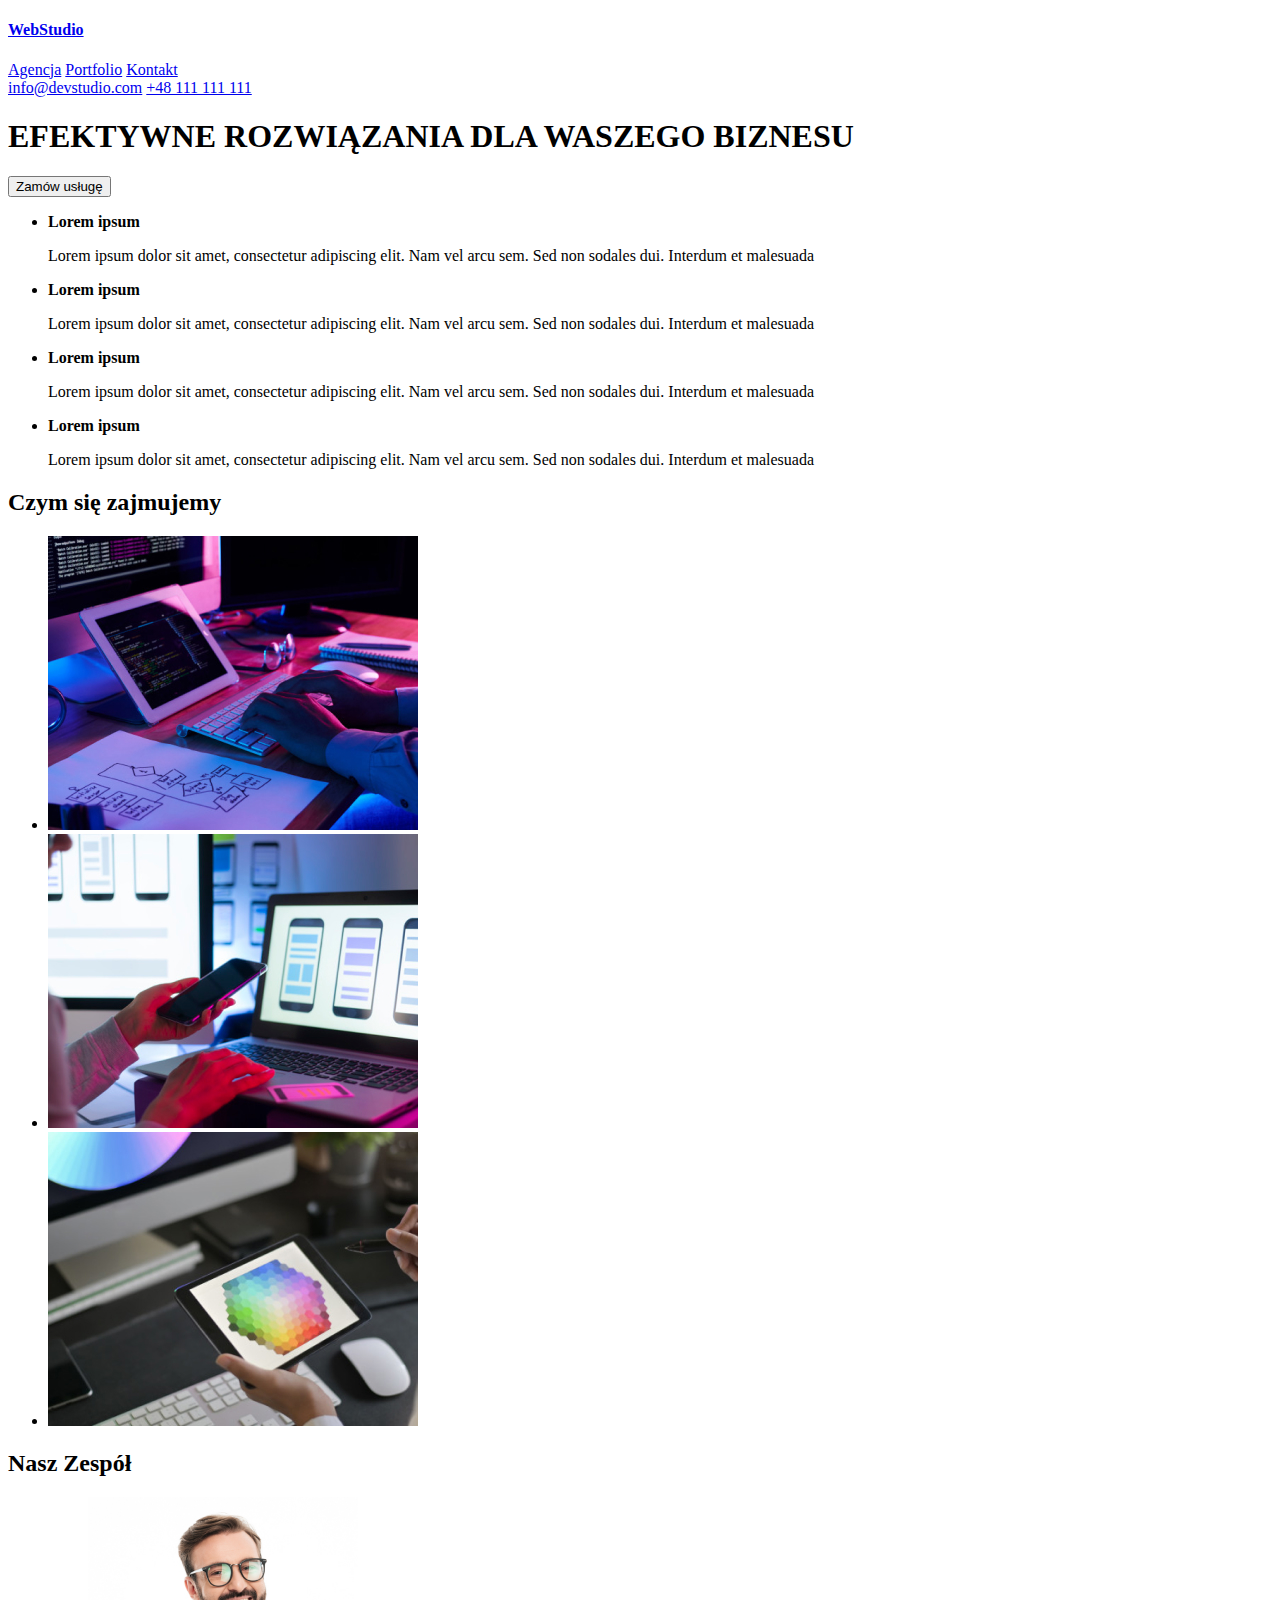
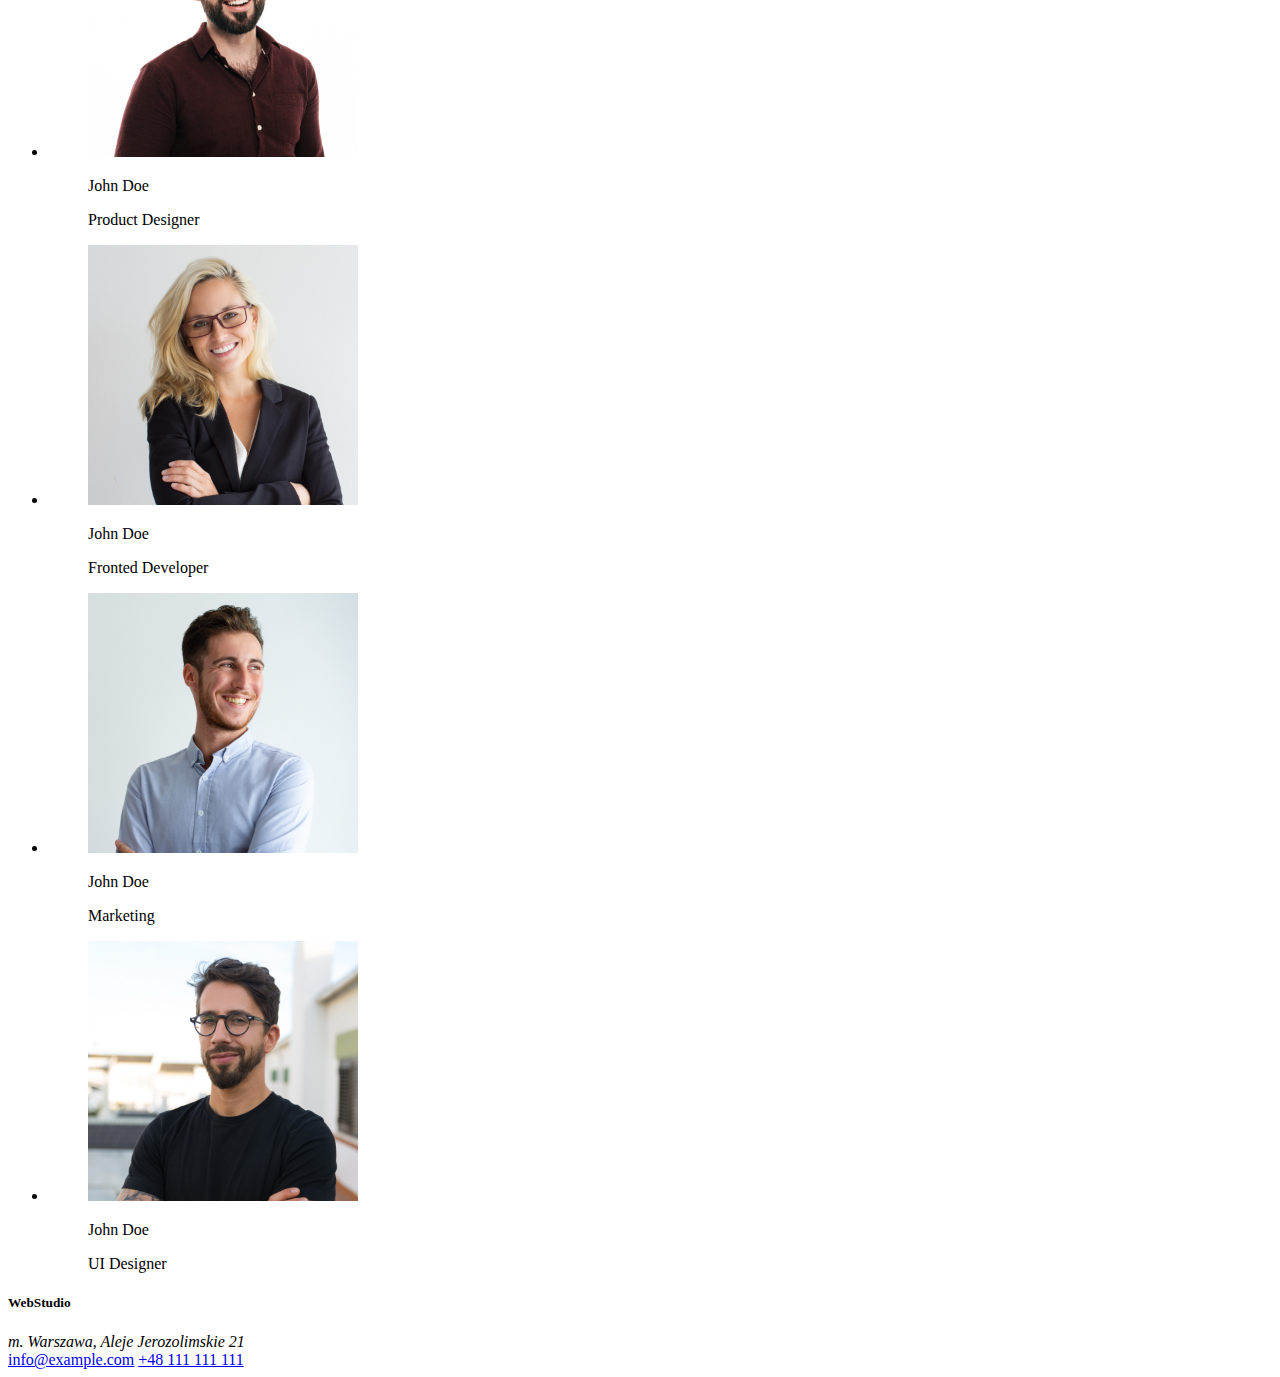
==== index.html @ 09505000 "utworzona strona portfolio html" ====
<!DOCTYPE html>
<html lang="pl">
  <head>
    <meta charset="UTF-8" />
    <meta http-equiv="X-UA-Compatible" content="IE=edge" />
    <meta name="viewport" content="width=device-width, initial-scale=1.0" />
    <title>Agencja Webstudio</title>
    <link rel="stylesheet" href="style.css" />
  </head>
  <body>
    <header>
      <nav>
        <h4><a href="index.html">WebStudio</a></h4>
        <div>
          <a href="link-agencja">Agencja</a>
          <a href="link-portoflio">Portfolio</a>
          <a href="link-kontakt">Kontakt</a>
        </div>
      </nav>
      <div>
        <a href="mailto:info@devstudio.com">info@devstudio.com</a>
        <a href="tel:+48111111111">+48 111 111 111</a>
      </div>
    </header>
    <main>
      <h1>EFEKTYWNE ROZWIĄZANIA DLA WASZEGO BIZNESU</h1>
      <button type="button">Zamów usługę</button>
      <div>
        <ul>
          <li>
            <p><b>Lorem ipsum</b></p>
            <p>
              Lorem ipsum dolor sit amet, consectetur adipiscing elit. Nam vel
              arcu sem. Sed non sodales dui. Interdum et malesuada
            </p>
          </li>
          <li>
            <p><b>Lorem ipsum</b></p>
            <p>
              Lorem ipsum dolor sit amet, consectetur adipiscing elit. Nam vel
              arcu sem. Sed non sodales dui. Interdum et malesuada
            </p>
          </li>
          <li>
            <p><b>Lorem ipsum</b></p>
            <p>
              Lorem ipsum dolor sit amet, consectetur adipiscing elit. Nam vel
              arcu sem. Sed non sodales dui. Interdum et malesuada
            </p>
          </li>
          <li>
            <p><b>Lorem ipsum</b></p>
            <p>
              Lorem ipsum dolor sit amet, consectetur adipiscing elit. Nam vel
              arcu sem. Sed non sodales dui. Interdum et malesuada
            </p>
          </li>
        </ul>
      </div>

      <div>
        <h2>Czym się zajmujemy</h2>
        <ul>
          <li>
            <img
              src="images/img.jpg"
              width="370"
              height="294"
              alt="programista programuje na laptopie"
            />
          </li>
          <li>
            <img
              src="images/img1.jpg"
              width="370"
              height="294"
              alt="grafik projektuje układ strony"
            />
          </li>
          <li>
            <img
              src="images/img2.jpg"
              width="370"
              height="294"
              alt="grafikt dobiera
      kolor z palety kolorów"
            />
          </li>
        </ul>
      </div>
      <div>
        <h2>Nasz Zespół</h2>
        <ul>
          <li>
            <figure>
              <img
                src="images/img4.jpg"
                width="270"
                height="260"
                alt="John Doe"
              />
              <figcaption>
                <p>John Doe</p>
                <p>Product Designer</p>
              </figcaption>
            </figure>
          </li>
          <li>
            <figure>
              <img
                src="images/img5.jpg"
                width="270"
                height="260"
                alt="John Doe"
              />
              <figcaption>
                <p>John Doe</p>
                <p>Fronted Developer</p>
              </figcaption>
            </figure>
          </li>
          <li>
            <figure>
              <img
                src="images/img6.jpg"
                width="270"
                height="260"
                alt="John Doe"
              />
              <figcaption>
                <p>John Doe</p>
                <p>Marketing</p>
              </figcaption>
            </figure>
          </li>
          <li>
            <figure>
              <img
                src="images/img7.jpg"
                width="270"
                height="260"
                alt="John Doe"
              />
              <figcaption>
                <p>John Doe</p>
                <p>UI Designer</p>
              </figcaption>
            </figure>
          </li>
        </ul>
      </div>
    </main>
    <footer>
      <h5>WebStudio</h5>
      <address>m. Warszawa, Aleje Jerozolimskie 21</address>
      <a href="mailto:info@example.com"> info@example.com</a>
      <a href="tel:+48111111111"> +48 111 111 111</a>
    </footer>
  </body>
</html>
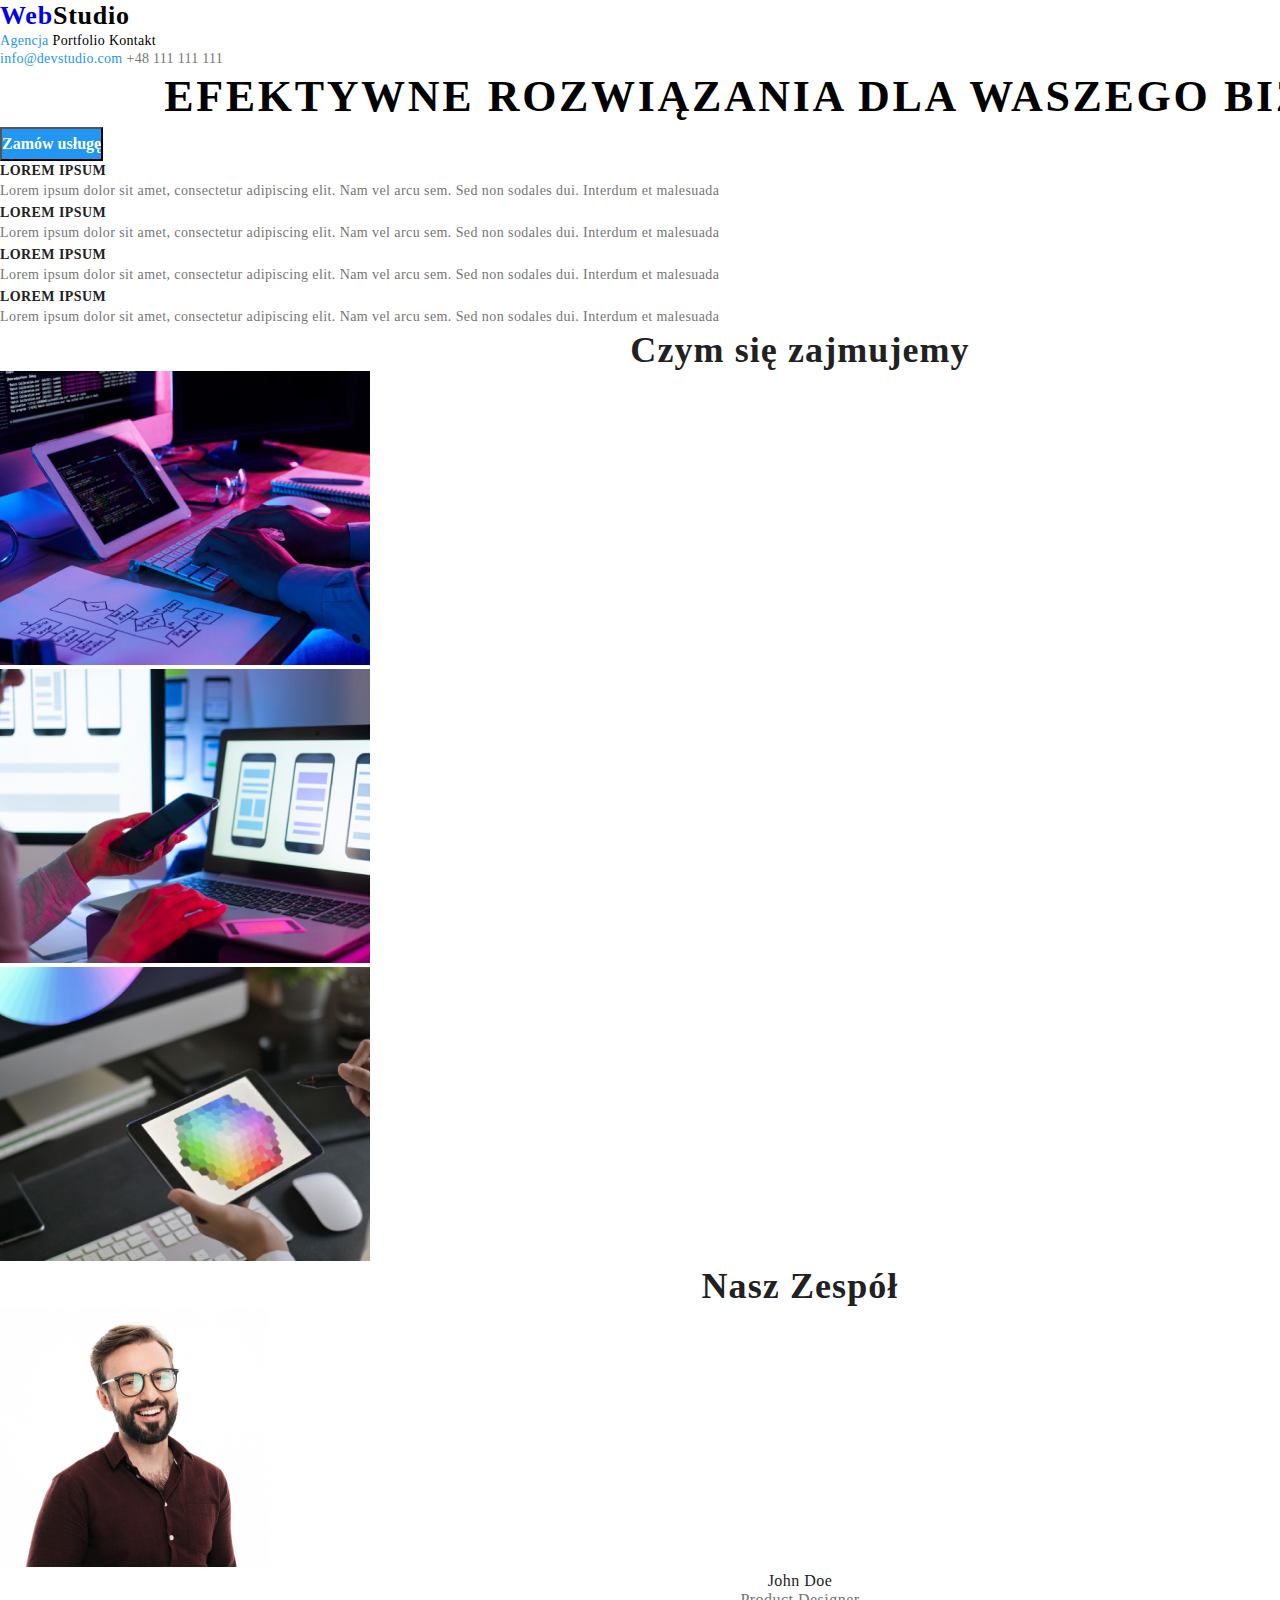
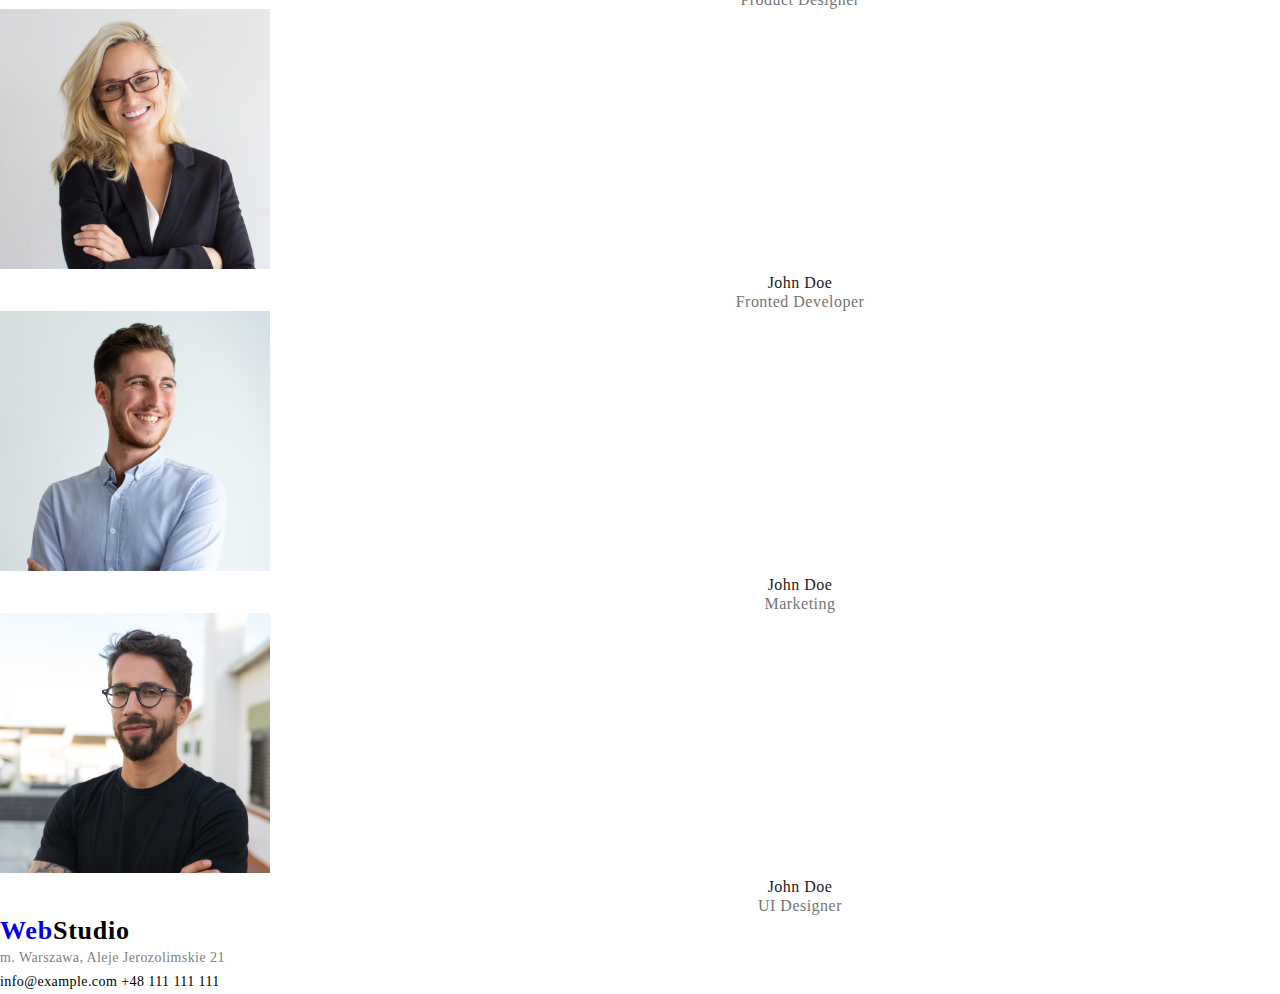
==== commit a7a82147: "dodanie css" ====
--- a/index.html
+++ b/index.html
@@ -5,21 +5,43 @@
     <meta http-equiv="X-UA-Compatible" content="IE=edge" />
     <meta name="viewport" content="width=device-width, initial-scale=1.0" />
     <title>Agencja Webstudio</title>
-    <link rel="stylesheet" href="style.css" />
+    <link rel="stylesheet" href="css/style.css" />
+    <link rel="preconnect" href="https://fonts.googleapis.com" />
+    <link rel="preconnect" href="https://fonts.gstatic.com" crossorigin />
+    <link
+      href="https://fonts.googleapis.com/css2?family=Montserrat:wght@400;700&display=swap"
+      rel="stylesheet"
+    />
+    <link rel="preconnect" href="https://fonts.googleapis.com" />
+    <link rel="preconnect" href="https://fonts.gstatic.com" crossorigin />
+    <link
+      href="https://fonts.googleapis.com/css2?family=Montserrat:wght@400;700&display=swap"
+      rel="stylesheet"
+    />
   </head>
   <body>
     <header>
       <nav>
-        <h4><a href="index.html">WebStudio</a></h4>
-        <div>
-          <a href="link-agencja">Agencja</a>
-          <a href="link-portoflio">Portfolio</a>
-          <a href="link-kontakt">Kontakt</a>
+        <h4>
+          <a href="index.html">Web<span class="webstudio">Studio</span></a>
+        </h4>
+        <div class="navlink">
+          <a style="color: #2196f3" href="https://www.webstudio.com/agencja"
+            >Agencja</a
+          >
+          <a style="color: black" href="https://www.webstudio.com/portfolio"
+            >Portfolio</a
+          >
+          <a style="color: black" href="https://www.webstudio.com/kontakt"
+            >Kontakt</a
+          >
         </div>
       </nav>
-      <div>
-        <a href="mailto:info@devstudio.com">info@devstudio.com</a>
-        <a href="tel:+48111111111">+48 111 111 111</a>
+      <div class="navlink">
+        <a style="color: #2196f3" href="mailto:info@devstudio.com"
+          >info@devstudio.com</a
+        >
+        <a style="color: #757575" href="tel:+48111111111">+48 111 111 111</a>
       </div>
     </header>
     <main>
@@ -29,28 +51,28 @@
         <ul>
           <li>
             <p><b>Lorem ipsum</b></p>
-            <p>
+            <p class="description">
               Lorem ipsum dolor sit amet, consectetur adipiscing elit. Nam vel
               arcu sem. Sed non sodales dui. Interdum et malesuada
             </p>
           </li>
           <li>
             <p><b>Lorem ipsum</b></p>
-            <p>
+            <p class="description">
               Lorem ipsum dolor sit amet, consectetur adipiscing elit. Nam vel
               arcu sem. Sed non sodales dui. Interdum et malesuada
             </p>
           </li>
           <li>
             <p><b>Lorem ipsum</b></p>
-            <p>
+            <p class="description">
               Lorem ipsum dolor sit amet, consectetur adipiscing elit. Nam vel
               arcu sem. Sed non sodales dui. Interdum et malesuada
             </p>
           </li>
           <li>
             <p><b>Lorem ipsum</b></p>
-            <p>
+            <p class="description">
               Lorem ipsum dolor sit amet, consectetur adipiscing elit. Nam vel
               arcu sem. Sed non sodales dui. Interdum et malesuada
             </p>
@@ -100,8 +122,8 @@
                 alt="John Doe"
               />
               <figcaption>
-                <p>John Doe</p>
-                <p>Product Designer</p>
+                <p class="name">John Doe</p>
+                <p class="jobtitle">Product Designer</p>
               </figcaption>
             </figure>
           </li>
@@ -114,8 +136,8 @@
                 alt="John Doe"
               />
               <figcaption>
-                <p>John Doe</p>
-                <p>Fronted Developer</p>
+                <p class="name">John Doe</p>
+                <p class="jobtitle">Fronted Developer</p>
               </figcaption>
             </figure>
           </li>
@@ -128,8 +150,8 @@
                 alt="John Doe"
               />
               <figcaption>
-                <p>John Doe</p>
-                <p>Marketing</p>
+                <p class="name">John Doe</p>
+                <p class="jobtitle">Marketing</p>
               </figcaption>
             </figure>
           </li>
@@ -142,8 +164,8 @@
                 alt="John Doe"
               />
               <figcaption>
-                <p>John Doe</p>
-                <p>UI Designer</p>
+                <p class="name">John Doe</p>
+                <p class="jobtitle">UI Designer</p>
               </figcaption>
             </figure>
           </li>
@@ -151,10 +173,14 @@
       </div>
     </main>
     <footer>
-      <h5>WebStudio</h5>
-      <address>m. Warszawa, Aleje Jerozolimskie 21</address>
-      <a href="mailto:info@example.com"> info@example.com</a>
-      <a href="tel:+48111111111"> +48 111 111 111</a>
+      <h4>
+        <a href="index.html">Web<span class="webstudio">Studio</span></a>
+      </h4>
+      <div class="footer">
+        <address>m. Warszawa, Aleje Jerozolimskie 21</address>
+        <a href="mailto:info@example.com"> info@example.com</a>
+        <a href="tel:+48111111111"> +48 111 111 111</a>
+      </div>
     </footer>
   </body>
 </html>
--- a/css/style.css
+++ b/css/style.css
@@ -0,0 +1,122 @@
+* {
+  margin: 0px;
+  padding: 0;
+  box-sizing: border-box;
+}
+body {
+  width: 1600px;
+}
+a:link {
+  text-decoration: none;
+}
+ul {
+  list-style-type: none;
+}
+h4 {
+  font-family: "Raleway";
+  font-style: normal;
+  font-weight: 700;
+  font-size: 26px;
+  line-height: 31px;
+  letter-spacing: 0.03em;
+  color: #2196f3;
+}
+.webstudio {
+  color: black;
+}
+.navlink a {
+  font-family: "Roboto";
+  font-style: normal;
+  font-weight: 500;
+  font-size: 14px;
+  line-height: 16px;
+  letter-spacing: 0.02em;
+}
+h1 {
+  font-family: "Roboto";
+  font-style: normal;
+  font-weight: 900;
+  font-size: 44px;
+  line-height: 60px;
+  text-align: center;
+  letter-spacing: 0.06em;
+  text-transform: uppercase;
+  color: black;
+}
+button {
+  font-family: "Roboto";
+  font-style: normal;
+  font-weight: 700;
+  font-size: 16px;
+  line-height: 30px;
+  color: white;
+  background-color: #2196f3;
+}
+b {
+  font-family: "Roboto";
+  font-style: normal;
+  font-weight: 700;
+  font-size: 14px;
+  line-height: 16px;
+  letter-spacing: 0.03em;
+  text-transform: uppercase;
+
+  color: #212121;
+}
+.description {
+  font-family: "Roboto";
+  font-style: normal;
+  font-weight: 400;
+  font-size: 14px;
+  line-height: 24px;
+  letter-spacing: 0.03em;
+  color: #757575;
+}
+h2 {
+  font-family: "Roboto";
+  font-style: normal;
+  font-weight: 700;
+  font-size: 36px;
+  line-height: 42px;
+  text-align: center;
+  letter-spacing: 0.03em;
+  color: #212121;
+}
+.name {
+  font-family: "Roboto";
+  font-style: normal;
+  font-weight: 500;
+  font-size: 16px;
+  line-height: 19px;
+  text-align: center;
+  letter-spacing: 0.03em;
+  color: #212121;
+}
+.jobtitle {
+  font-family: "Roboto";
+  font-style: normal;
+  font-weight: 400;
+  font-size: 16px;
+  line-height: 19px;
+  text-align: center;
+  letter-spacing: 0.03em;
+  color: #757575;
+}
+.footer a {
+  font-family: "Roboto";
+  font-style: normal;
+  font-weight: 400;
+  font-size: 14px;
+  line-height: 24px;
+  letter-spacing: 0.03em;
+  color: black;
+}
+address {
+  font-family: "Roboto";
+  font-style: normal;
+  font-weight: 400;
+  font-size: 14px;
+  line-height: 24px;
+  letter-spacing: 0.03em;
+  color: grey;
+}
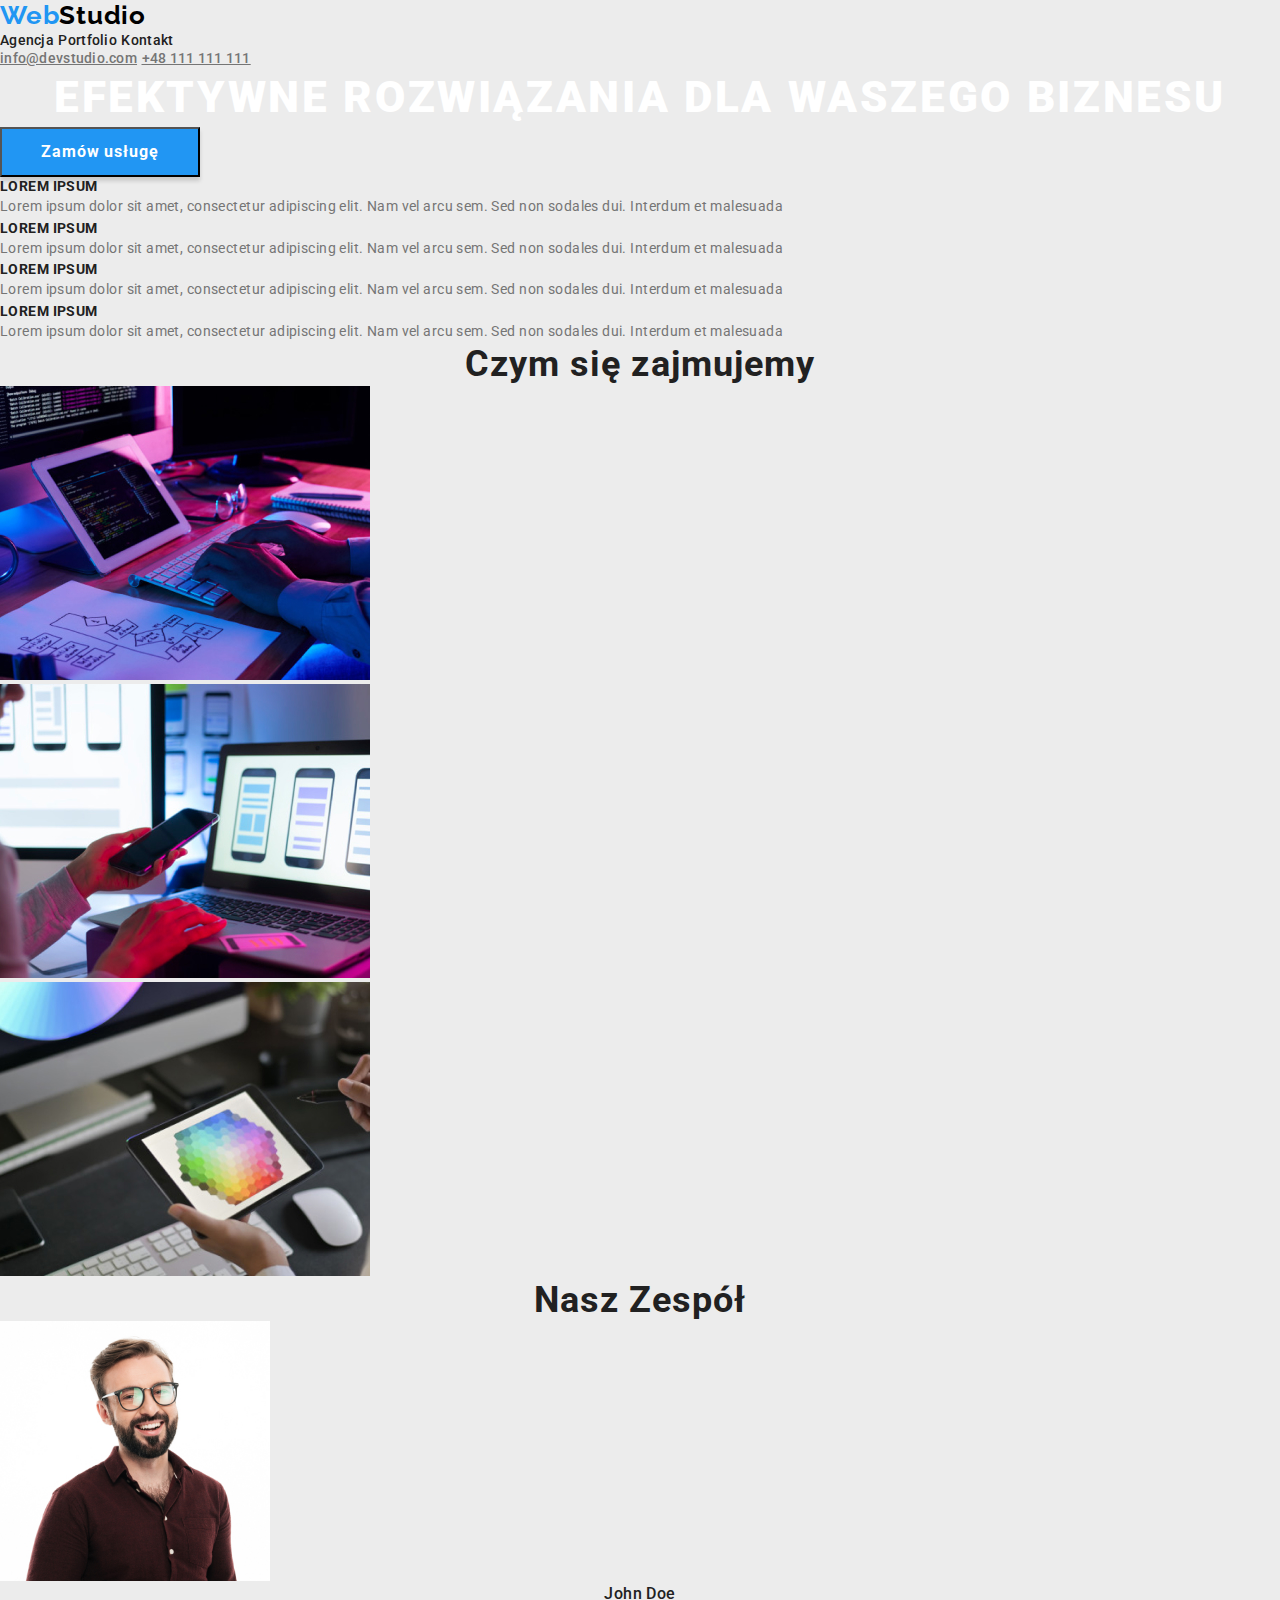
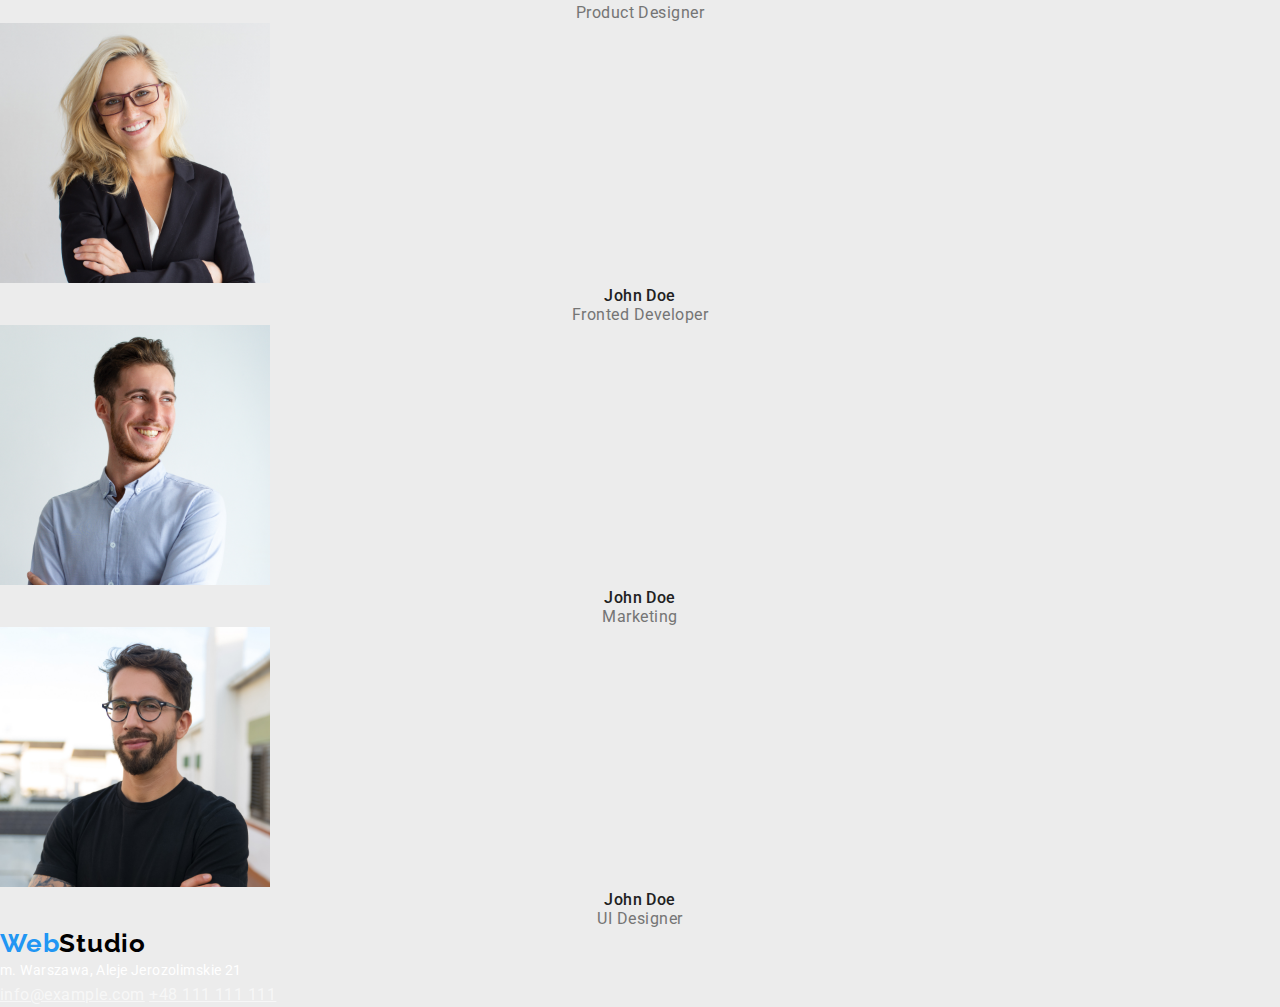
==== commit 6a0f6384: "a" ====
--- a/index.html
+++ b/index.html
@@ -9,13 +9,7 @@
     <link rel="preconnect" href="https://fonts.googleapis.com" />
     <link rel="preconnect" href="https://fonts.gstatic.com" crossorigin />
     <link
-      href="https://fonts.googleapis.com/css2?family=Montserrat:wght@400;700&display=swap"
-      rel="stylesheet"
-    />
-    <link rel="preconnect" href="https://fonts.googleapis.com" />
-    <link rel="preconnect" href="https://fonts.gstatic.com" crossorigin />
-    <link
-      href="https://fonts.googleapis.com/css2?family=Montserrat:wght@400;700&display=swap"
+      href="https://fonts.googleapis.com/css2?family=Raleway:wght@700&family=Roboto:wght@400;500;700;900&display=swap"
       rel="stylesheet"
     />
   </head>
@@ -23,55 +17,66 @@
     <header>
       <nav>
         <h4>
-          <a href="index.html">Web<span class="webstudio">Studio</span></a>
+          <a href="index.html" target="_self"
+            ><span class="web">Web</span><span class="studio">Studio</span></a
+          >
         </h4>
-        <div class="navlink">
-          <a style="color: #2196f3" href="https://www.webstudio.com/agencja"
+        <div>
+          <a
+            class="navlink"
+            href="https://www.webstudio.com/agencja"
+            target="_self"
             >Agencja</a
           >
-          <a style="color: black" href="https://www.webstudio.com/portfolio"
+          <a
+            class="navlink"
+            href="https://www.webstudio.com/portfolio"
+            target="_self"
             >Portfolio</a
           >
-          <a style="color: black" href="https://www.webstudio.com/kontakt"
+          <a
+            class="navlink"
+            href="https://www.webstudio.com/kontakt"
+            target="_self"
             >Kontakt</a
           >
         </div>
       </nav>
-      <div class="navlink">
-        <a style="color: #2196f3" href="mailto:info@devstudio.com"
+      <div>
+        <a class="contact" href="mailto:info@devstudio.com"
           >info@devstudio.com</a
         >
-        <a style="color: #757575" href="tel:+48111111111">+48 111 111 111</a>
+        <a class="contact" href="tel:+48111111111">+48 111 111 111</a>
       </div>
     </header>
     <main>
       <h1>EFEKTYWNE ROZWIĄZANIA DLA WASZEGO BIZNESU</h1>
-      <button type="button">Zamów usługę</button>
+      <button class="orderservice" type="button">Zamów usługę</button>
       <div>
         <ul>
           <li>
-            <p><b>Lorem ipsum</b></p>
+            <p class="advantages">Lorem ipsum</p>
             <p class="description">
               Lorem ipsum dolor sit amet, consectetur adipiscing elit. Nam vel
               arcu sem. Sed non sodales dui. Interdum et malesuada
             </p>
           </li>
           <li>
-            <p><b>Lorem ipsum</b></p>
+            <p class="advantages">Lorem ipsum</p>
             <p class="description">
               Lorem ipsum dolor sit amet, consectetur adipiscing elit. Nam vel
               arcu sem. Sed non sodales dui. Interdum et malesuada
             </p>
           </li>
           <li>
-            <p><b>Lorem ipsum</b></p>
+            <p class="advantages">Lorem ipsum</p>
             <p class="description">
               Lorem ipsum dolor sit amet, consectetur adipiscing elit. Nam vel
               arcu sem. Sed non sodales dui. Interdum et malesuada
             </p>
           </li>
           <li>
-            <p><b>Lorem ipsum</b></p>
+            <p class="advantages">Lorem ipsum</p>
             <p class="description">
               Lorem ipsum dolor sit amet, consectetur adipiscing elit. Nam vel
               arcu sem. Sed non sodales dui. Interdum et malesuada
@@ -174,12 +179,16 @@
     </main>
     <footer>
       <h4>
-        <a href="index.html">Web<span class="webstudio">Studio</span></a>
+        <a href="index.html" target="_self"
+          ><span class="web">Web</span><span class="studio">Studio</span></a
+        >
       </h4>
-      <div class="footer">
+      <div>
         <address>m. Warszawa, Aleje Jerozolimskie 21</address>
-        <a href="mailto:info@example.com"> info@example.com</a>
-        <a href="tel:+48111111111"> +48 111 111 111</a>
+        <a class="footercontact" href="mailto:info@example.com">
+          info@example.com</a
+        >
+        <a class="footercontact" href="tel:+48111111111"> +48 111 111 111</a>
       </div>
     </footer>
   </body>
--- a/css/style.css
+++ b/css/style.css
@@ -1,36 +1,54 @@
 * {
   margin: 0px;
   padding: 0;
-  box-sizing: border-box;
 }
 body {
-  width: 1600px;
+  font-family: “Raleway”, sans-serif;
+  font-family: “Roboto”, sans-serif;
+  color: #212121;
+  background-color: #ececec;
 }
-a:link {
+h4 a {
+  font-family: "Raleway", sans-serif;
+  font-style: normal;
+  font-size: 26px;
+  line-height: 1.19;
+  letter-spacing: 0.03em;
   text-decoration: none;
 }
-ul {
-  list-style-type: none;
-}
-h4 {
-  font-family: "Raleway";
-  font-style: normal;
-  font-weight: 700;
-  font-size: 26px;
-  line-height: 31px;
-  letter-spacing: 0.03em;
+.web {
   color: #2196f3;
 }
-.webstudio {
+.studio {
   color: black;
 }
-.navlink a {
+.navlink {
   font-family: "Roboto";
   font-style: normal;
   font-weight: 500;
   font-size: 14px;
-  line-height: 16px;
+  line-height: 1.14;
   letter-spacing: 0.02em;
+  text-decoration: none;
+  color: #212121;
+}
+.navlink:hover,
+.navlink:focus {
+  color: #2196f3;
+}
+.contact {
+  font-family: "Roboto";
+  font-style: normal;
+  font-weight: 500;
+  font-size: 14px;
+  line-height: 1.14;
+  letter-spacing: 0.02em;
+  color: #757575;
+}
+.contact:hover,
+.navlink:focus {
+  color: #2196f3;
+  cursor: pointer;
 }
 h1 {
   font-family: "Roboto";
@@ -41,34 +59,35 @@
   text-align: center;
   letter-spacing: 0.06em;
   text-transform: uppercase;
-  color: black;
+  color: #ffffff;
 }
-button {
+.orderservice {
+  width: 200px;
+  height: 50px;
   font-family: "Roboto";
   font-style: normal;
   font-weight: 700;
   font-size: 16px;
-  line-height: 30px;
-  color: white;
+  line-height: 1.9;
+  letter-spacing: 0.06em;
+  color: #ffffff;
   background-color: #2196f3;
+  box-shadow: 0px 4px 4px rgba(0, 0, 0, 0.15);
 }
-b {
+.advantages {
   font-family: "Roboto";
   font-style: normal;
   font-weight: 700;
   font-size: 14px;
-  line-height: 16px;
+  line-height: 1.14;
   letter-spacing: 0.03em;
   text-transform: uppercase;
-
-  color: #212121;
 }
 .description {
   font-family: "Roboto";
   font-style: normal;
-  font-weight: 400;
   font-size: 14px;
-  line-height: 24px;
+  line-height: 1.7;
   letter-spacing: 0.03em;
   color: #757575;
 }
@@ -77,46 +96,57 @@
   font-style: normal;
   font-weight: 700;
   font-size: 36px;
-  line-height: 42px;
+  line-height: 1.16;
   text-align: center;
   letter-spacing: 0.03em;
-  color: #212121;
 }
 .name {
   font-family: "Roboto";
   font-style: normal;
   font-weight: 500;
   font-size: 16px;
-  line-height: 19px;
+  line-height: 1.18;
   text-align: center;
   letter-spacing: 0.03em;
-  color: #212121;
 }
 .jobtitle {
   font-family: "Roboto";
   font-style: normal;
-  font-weight: 400;
   font-size: 16px;
-  line-height: 19px;
+  line-height: 1.18;
   text-align: center;
   letter-spacing: 0.03em;
   color: #757575;
 }
-.footer a {
+address {
+  font-family: "Roboto";
+  font-style: normal;
+  font-size: 14px;
+  line-height: 1.71;
+  letter-spacing: 0.03em;
+  color: #ffffff;
+}
+.footercontact {
   font-family: "Roboto";
   font-style: normal;
   font-weight: 400;
-  font-size: 14px;
+  font-size: 1.71;
   line-height: 24px;
   letter-spacing: 0.03em;
-  color: black;
+  color: rgba(255, 255, 255, 0.6);
 }
-address {
+.filters button {
   font-family: "Roboto";
   font-style: normal;
-  font-weight: 400;
-  font-size: 14px;
-  line-height: 24px;
+  font-weight: 500;
+  font-size: 16px;
+  line-height: 1.6x;
+  text-align: center;
   letter-spacing: 0.03em;
-  color: grey;
 }
+button:hover,
+button:focus {
+  color: white;
+  background-color: #2196f3;
+  cursor: pointer;
+}
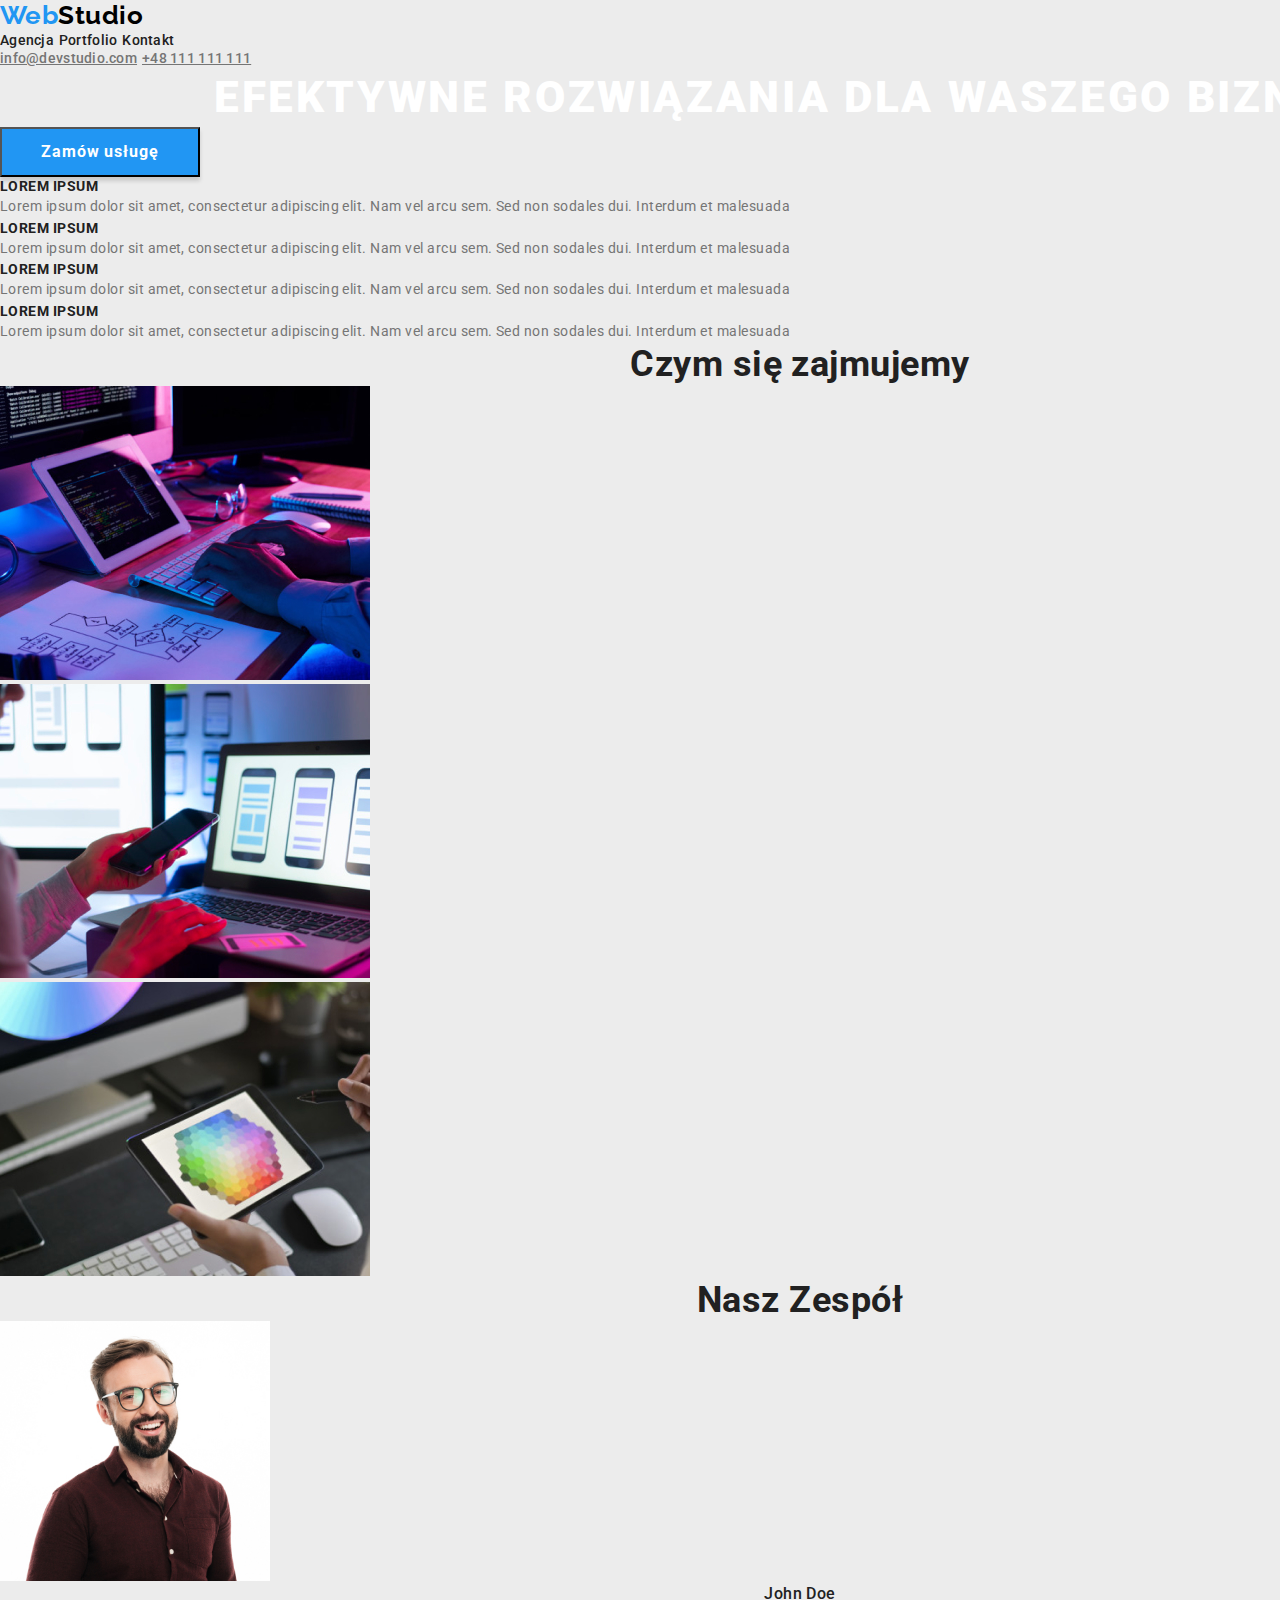
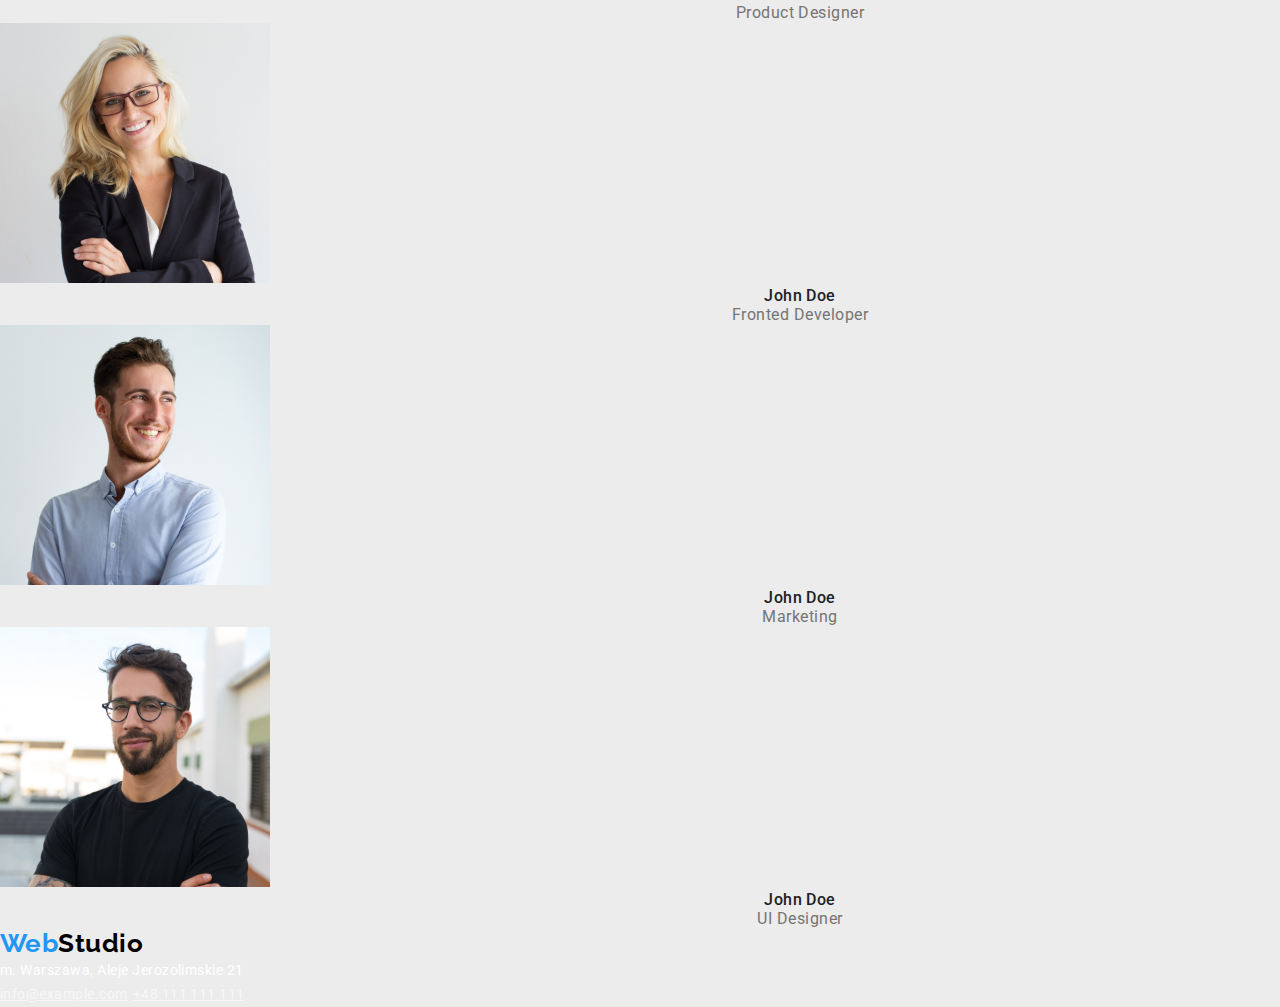
==== commit cfbfc392: "css finish" ====
--- a/index.html
+++ b/index.html
@@ -5,7 +5,7 @@
     <meta http-equiv="X-UA-Compatible" content="IE=edge" />
     <meta name="viewport" content="width=device-width, initial-scale=1.0" />
     <title>Agencja Webstudio</title>
-    <link rel="stylesheet" href="css/style.css" />
+    <link rel="stylesheet" href="./css/style.css" />
     <link rel="preconnect" href="https://fonts.googleapis.com" />
     <link rel="preconnect" href="https://fonts.gstatic.com" crossorigin />
     <link
@@ -14,7 +14,7 @@
     />
   </head>
   <body>
-    <header>
+    <header class="nav-header">
       <nav>
         <h4>
           <a href="index.html" target="_self"
@@ -28,12 +28,7 @@
             target="_self"
             >Agencja</a
           >
-          <a
-            class="navlink"
-            href="https://www.webstudio.com/portfolio"
-            target="_self"
-            >Portfolio</a
-          >
+          <a class="navlink" href="portfolio.html" target="_self">Portfolio</a>
           <a
             class="navlink"
             href="https://www.webstudio.com/kontakt"
@@ -50,8 +45,10 @@
       </div>
     </header>
     <main>
+      <div class="mainbanner">
       <h1>EFEKTYWNE ROZWIĄZANIA DLA WASZEGO BIZNESU</h1>
       <button class="orderservice" type="button">Zamów usługę</button>
+    </div>
       <div>
         <ul>
           <li>
--- a/css/style.css
+++ b/css/style.css
@@ -3,17 +3,18 @@
   padding: 0;
 }
 body {
-  font-family: “Raleway”, sans-serif;
   font-family: “Roboto”, sans-serif;
+  font-weight: normal;
   color: #212121;
   background-color: #ececec;
+  width: 1600px;
+  letter-spacing: 0.03em;
 }
 h4 a {
   font-family: "Raleway", sans-serif;
   font-style: normal;
   font-size: 26px;
   line-height: 1.19;
-  letter-spacing: 0.03em;
   text-decoration: none;
 }
 .web {
@@ -35,6 +36,7 @@
 .navlink:hover,
 .navlink:focus {
   color: #2196f3;
+  cursor: pointer;
 }
 .contact {
   font-family: "Roboto";
@@ -64,6 +66,8 @@
 .orderservice {
   width: 200px;
   height: 50px;
+  left: 744px;
+  top: 560px;
   font-family: "Roboto";
   font-style: normal;
   font-weight: 700;
@@ -80,7 +84,6 @@
   font-weight: 700;
   font-size: 14px;
   line-height: 1.14;
-  letter-spacing: 0.03em;
   text-transform: uppercase;
 }
 .description {
@@ -88,7 +91,6 @@
   font-style: normal;
   font-size: 14px;
   line-height: 1.7;
-  letter-spacing: 0.03em;
   color: #757575;
 }
 h2 {
@@ -98,7 +100,6 @@
   font-size: 36px;
   line-height: 1.16;
   text-align: center;
-  letter-spacing: 0.03em;
 }
 .name {
   font-family: "Roboto";
@@ -107,7 +108,6 @@
   font-size: 16px;
   line-height: 1.18;
   text-align: center;
-  letter-spacing: 0.03em;
 }
 .jobtitle {
   font-family: "Roboto";
@@ -115,7 +115,6 @@
   font-size: 16px;
   line-height: 1.18;
   text-align: center;
-  letter-spacing: 0.03em;
   color: #757575;
 }
 address {
@@ -123,16 +122,13 @@
   font-style: normal;
   font-size: 14px;
   line-height: 1.71;
-  letter-spacing: 0.03em;
   color: #ffffff;
 }
 .footercontact {
   font-family: "Roboto";
   font-style: normal;
-  font-weight: 400;
-  font-size: 1.71;
-  line-height: 24px;
-  letter-spacing: 0.03em;
+  font-size: 14px;
+  line-height: 1.71;
   color: rgba(255, 255, 255, 0.6);
 }
 .filters button {
@@ -140,9 +136,8 @@
   font-style: normal;
   font-weight: 500;
   font-size: 16px;
-  line-height: 1.6x;
+  line-height: 1.6;
   text-align: center;
-  letter-spacing: 0.03em;
 }
 button:hover,
 button:focus {
@@ -150,3 +145,18 @@
   background-color: #2196f3;
   cursor: pointer;
 }
+.workdone {
+  font-family: "Roboto";
+  font-style: normal;
+  font-weight: 700;
+  font-size: 18px;
+  line-height: 2;
+  letter-spacing: 0.06em;
+}
+.workingarea {
+  font-family: "Roboto";
+  font-style: normal;
+  font-size: 16px;
+  line-height: 1.9;
+  color: #757575;
+}
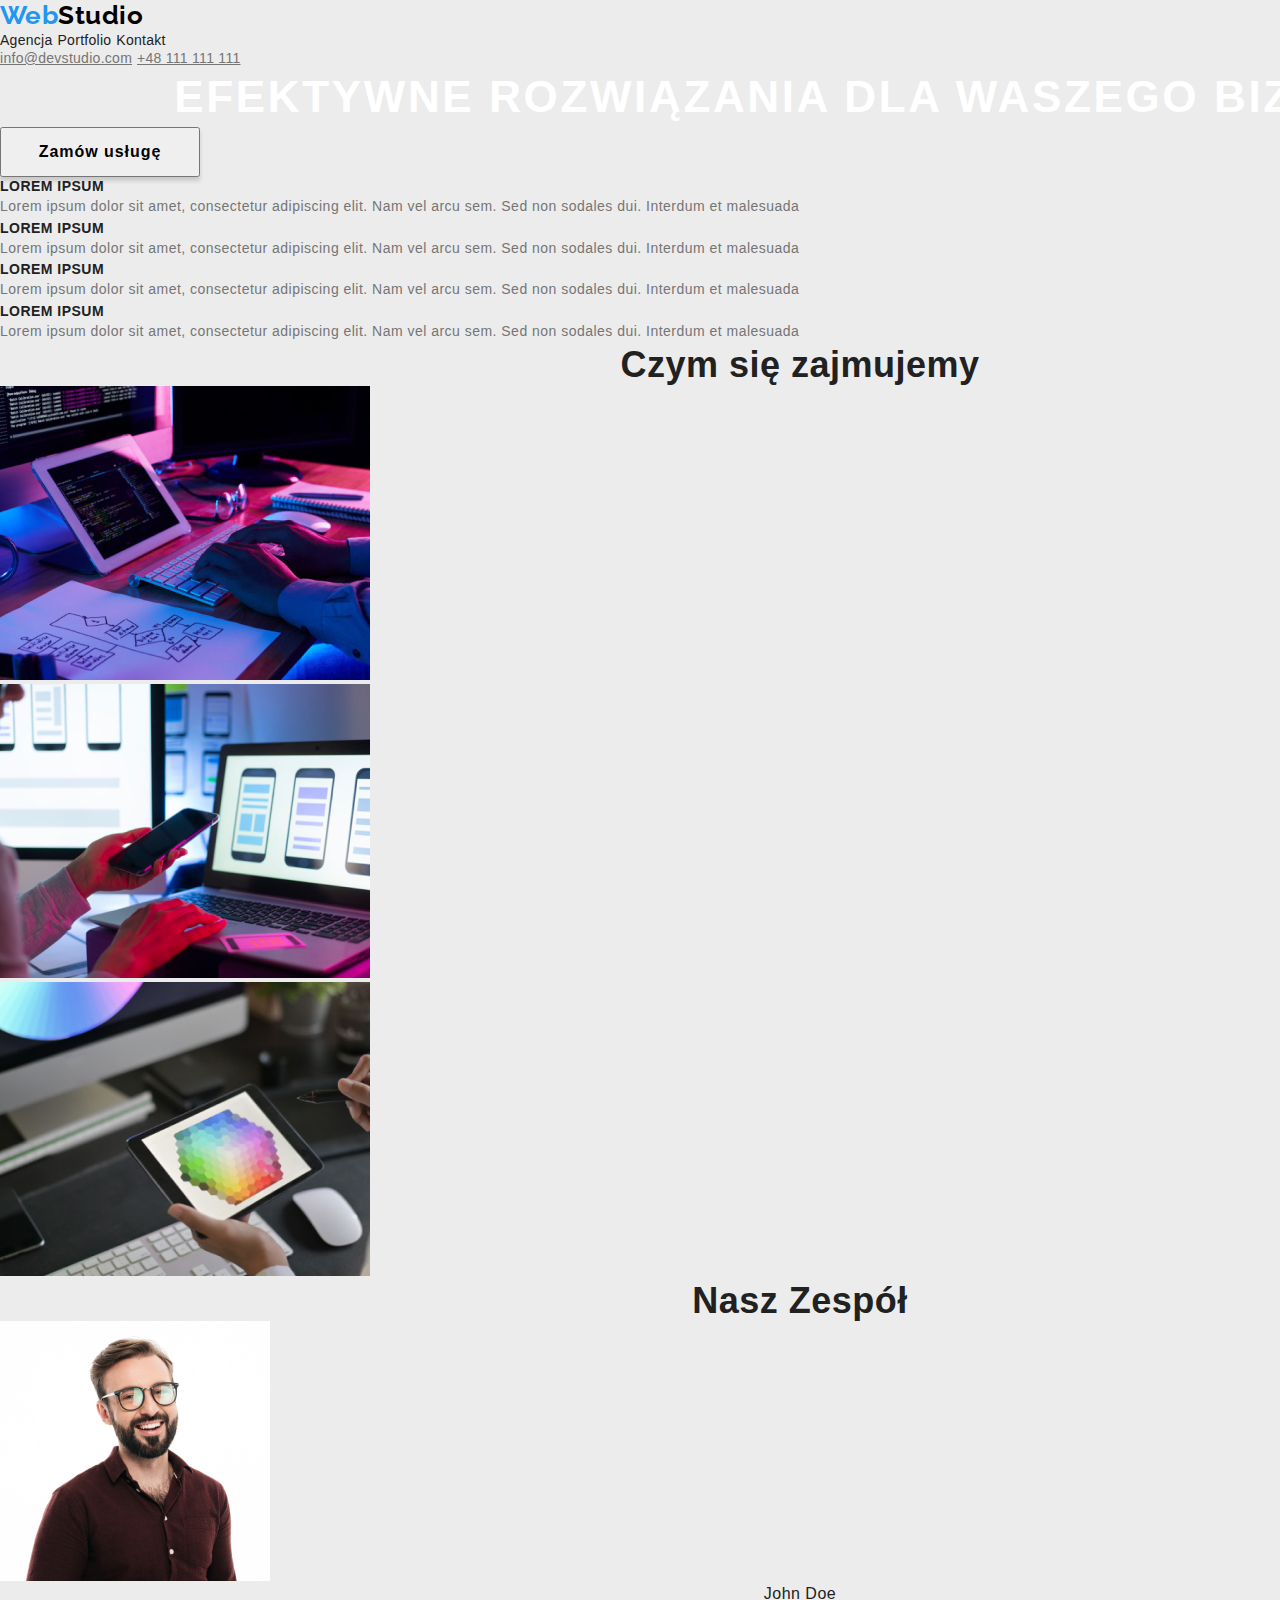
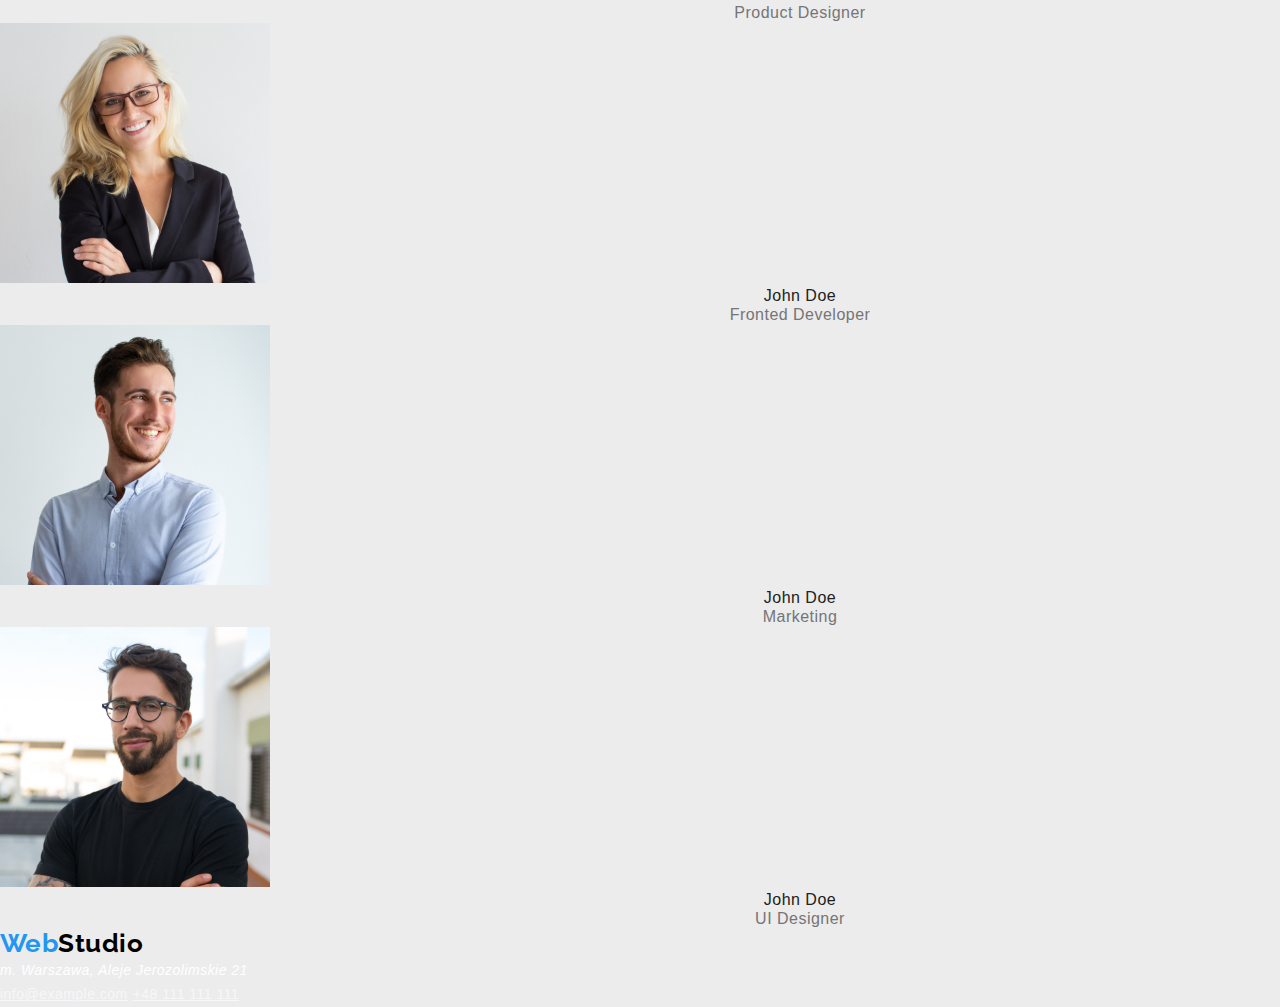
==== commit 8d46b5c9: "css" ====
--- a/index.html
+++ b/index.html
@@ -14,7 +14,7 @@
     />
   </head>
   <body>
-    <header class="nav-header">
+    <header>
       <nav>
         <h4>
           <a href="index.html" target="_self"
@@ -45,10 +45,10 @@
       </div>
     </header>
     <main>
-      <div class="mainbanner">
-      <h1>EFEKTYWNE ROZWIĄZANIA DLA WASZEGO BIZNESU</h1>
-      <button class="orderservice" type="button">Zamów usługę</button>
-    </div>
+      <div>
+        <h1>EFEKTYWNE ROZWIĄZANIA DLA WASZEGO BIZNESU</h1>
+        <button class="orderservice" type="button">Zamów usługę</button>
+      </div>
       <div>
         <ul>
           <li>
--- a/css/style.css
+++ b/css/style.css
@@ -4,7 +4,8 @@
 }
 body {
   font-family: “Roboto”, sans-serif;
-  font-weight: normal;
+  font-style: normal;
+  font-weight: 400;
   color: #212121;
   background-color: #ececec;
   width: 1600px;
@@ -12,7 +13,6 @@
 }
 h4 a {
   font-family: "Raleway", sans-serif;
-  font-style: normal;
   font-size: 26px;
   line-height: 1.19;
   text-decoration: none;
@@ -24,8 +24,6 @@
   color: black;
 }
 .navlink {
-  font-family: "Roboto";
-  font-style: normal;
   font-weight: 500;
   font-size: 14px;
   line-height: 1.14;
@@ -39,8 +37,6 @@
   cursor: pointer;
 }
 .contact {
-  font-family: "Roboto";
-  font-style: normal;
   font-weight: 500;
   font-size: 14px;
   line-height: 1.14;
@@ -53,8 +49,6 @@
   cursor: pointer;
 }
 h1 {
-  font-family: "Roboto";
-  font-style: normal;
   font-weight: 900;
   font-size: 44px;
   line-height: 60px;
@@ -66,74 +60,52 @@
 .orderservice {
   width: 200px;
   height: 50px;
-  left: 744px;
-  top: 560px;
-  font-family: "Roboto";
-  font-style: normal;
   font-weight: 700;
   font-size: 16px;
   line-height: 1.9;
   letter-spacing: 0.06em;
-  color: #ffffff;
-  background-color: #2196f3;
   box-shadow: 0px 4px 4px rgba(0, 0, 0, 0.15);
 }
 .advantages {
-  font-family: "Roboto";
-  font-style: normal;
   font-weight: 700;
   font-size: 14px;
   line-height: 1.14;
   text-transform: uppercase;
 }
 .description {
-  font-family: "Roboto";
-  font-style: normal;
   font-size: 14px;
   line-height: 1.7;
   color: #757575;
 }
 h2 {
-  font-family: "Roboto";
-  font-style: normal;
   font-weight: 700;
   font-size: 36px;
   line-height: 1.16;
   text-align: center;
 }
 .name {
-  font-family: "Roboto";
-  font-style: normal;
   font-weight: 500;
   font-size: 16px;
   line-height: 1.18;
   text-align: center;
 }
 .jobtitle {
-  font-family: "Roboto";
-  font-style: normal;
   font-size: 16px;
   line-height: 1.18;
   text-align: center;
   color: #757575;
 }
 address {
-  font-family: "Roboto";
-  font-style: normal;
   font-size: 14px;
   line-height: 1.71;
   color: #ffffff;
 }
 .footercontact {
-  font-family: "Roboto";
-  font-style: normal;
   font-size: 14px;
   line-height: 1.71;
   color: rgba(255, 255, 255, 0.6);
 }
 .filters button {
-  font-family: "Roboto";
-  font-style: normal;
   font-weight: 500;
   font-size: 16px;
   line-height: 1.6;
@@ -146,16 +118,12 @@
   cursor: pointer;
 }
 .workdone {
-  font-family: "Roboto";
-  font-style: normal;
   font-weight: 700;
   font-size: 18px;
   line-height: 2;
   letter-spacing: 0.06em;
 }
 .workingarea {
-  font-family: "Roboto";
-  font-style: normal;
   font-size: 16px;
   line-height: 1.9;
   color: #757575;
